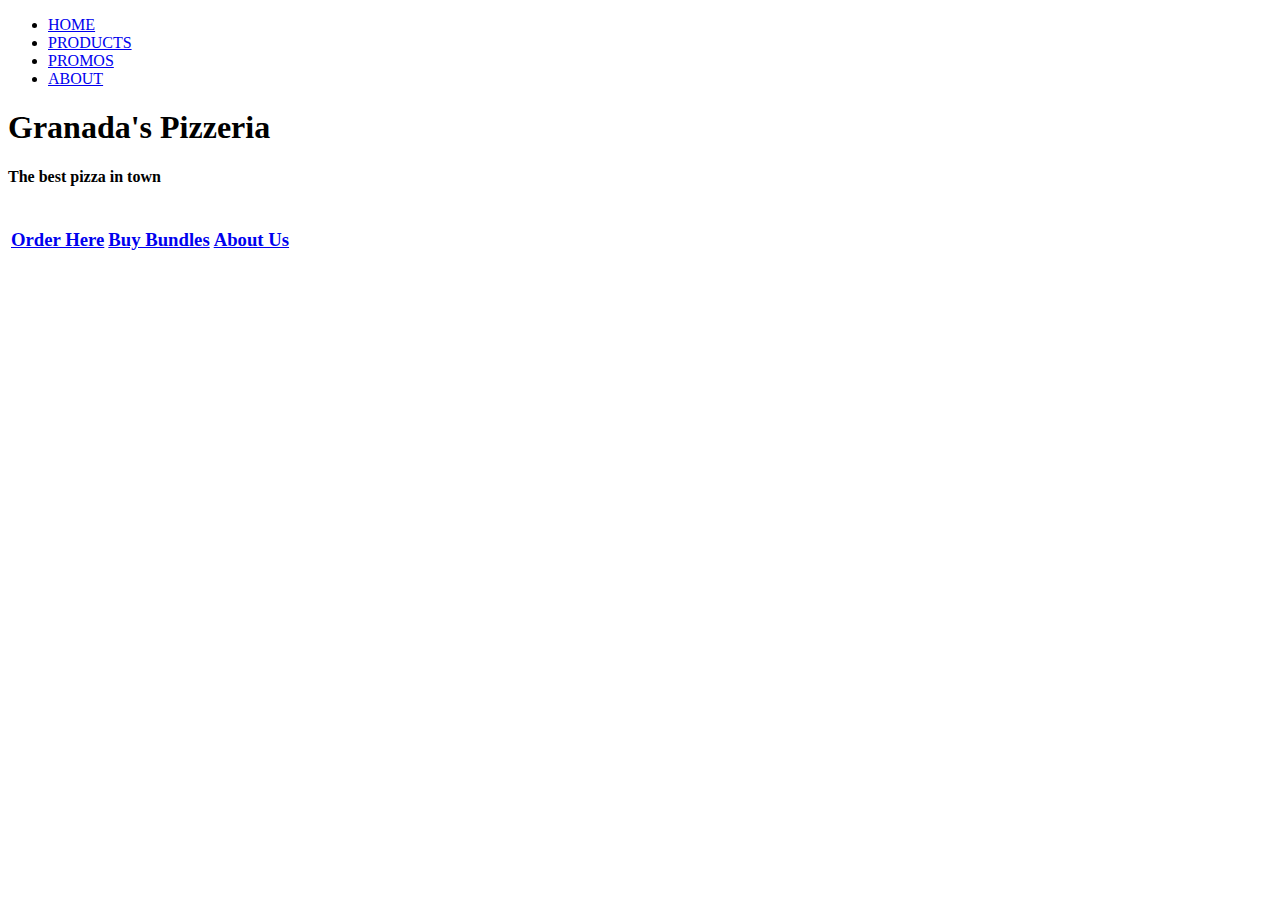
==== Granada_Pizzeria/index.html @ 4a527aad "Update index.html" ====
<!DOCTYPE html>
<html lang="en">
<head>
    <meta charset="UTF-8">
    <meta http-equiv="X-UA-Compatible" content="IE=edge">
    <meta name="viewport" content="width=device-width, initial-scale=1.0">
    <title>Granada Homepage</title>
    <link href="style.css" rel="stylesheet" type="text/css">
</head>
<body>
    <div class="row">
        <ul class="main-nav">
        <li class=active><a href="index.html">HOME</a></li>
        <li><a href="Webpages/Products.html">PRODUCTS</a></li>
        <li><a href="Webpages/Promo.html">PROMOS</a></li>  
        <li><a href="Webpages/About.html">ABOUT</a></li>   
        </ul>
    </div>
    <div class ="name">
        <h1>Granada's Pizzeria</h1>  
    </div>
    <div class ="tagline">
        <h4>The best pizza in town</h4>  
    </div>
    <table class = "table">
        <tr>
        <td> <h3> <a href="Webpages/Products.html">Order Here</a></h3></td>
        <td> <h3> <a href="Webpages/Promo.html">Buy Bundles</a></h3></td>
        <td> <h3> <a href="Webpages/About.html">About Us</a></h3></td>
        </tr>
    </table>
</body>
</html>
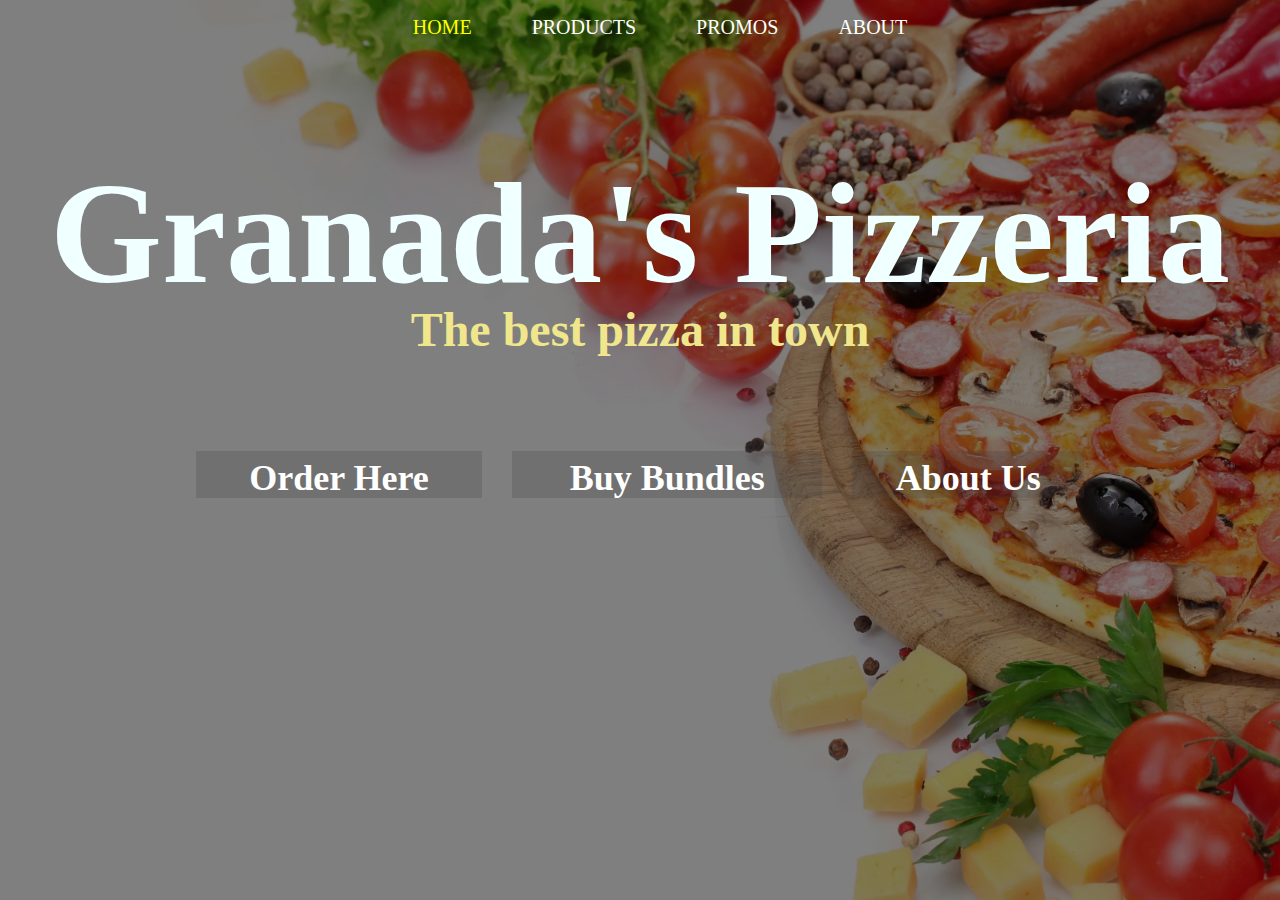
==== commit 912399e7: "Add files via upload" ====
--- a/Granada_Pizzeria/index.html
+++ b/Granada_Pizzeria/index.html
@@ -16,12 +16,15 @@
         <li><a href="Webpages/About.html">ABOUT</a></li>   
         </ul>
     </div>
+
     <div class ="name">
         <h1>Granada's Pizzeria</h1>  
     </div>
+    
     <div class ="tagline">
         <h4>The best pizza in town</h4>  
     </div>
+
     <table class = "table">
         <tr>
         <td> <h3> <a href="Webpages/Products.html">Order Here</a></h3></td>
@@ -29,5 +32,6 @@
         <td> <h3> <a href="Webpages/About.html">About Us</a></h3></td>
         </tr>
     </table>
+
 </body>
-</html>
+</html>--- a/Granada_Pizzeria/style.css
+++ b/Granada_Pizzeria/style.css
@@ -0,0 +1,89 @@
+body
+{
+    background-image:linear-gradient(rgba(0,0,0,0.5),rgba(0, 0, 0, 0.5)), url(Media/bg.jpg);
+    background-size:cover;
+    background-position: center; 
+    height:10;  
+    background-attachment: fixed;
+    background-repeat: no-repeat;
+}
+.name
+{
+    font-size: 450%;
+    font-family: 'Ink free';
+    color:azure;
+    display:flex;
+    justify-content: center;
+    align-items: center;
+}
+.tagline
+{
+    margin-top: -175px;
+    font-size: 300%;
+    font-family: 'Ink free';
+    color:khaki;
+    display:flex;
+    justify-content: center;
+    align-items: center;
+}
+
+.table
+{
+    margin-left: auto;
+    margin-right: auto;
+    width: 75%;
+    border-spacing: 30px;
+}
+td 
+{
+    background-color: rgba(65, 62, 62, 0.226);
+}
+.table h3
+{
+    font-size: 225%;
+    font-family: 'Ink free';
+    color: aliceblue;
+    margin-top: 5px;
+    margin-bottom: -2px;
+    text-align: center;
+}
+.table a
+{
+    color: white;
+    text-decoration: none;
+}
+.table a:hover
+{
+    color:red; 
+}
+
+.main-nav
+{ 
+    display: flex;
+    justify-content: center;
+    align-items: center;
+}
+
+.main-nav li
+{
+    display:inline-block;
+}
+
+.main-nav li a
+{
+    color: white;
+    text-decoration: none;
+    padding: 8px 30px;
+    font-family: 'MV Boli';
+    font-size: 20px;
+}
+
+.main-nav li.active a
+{
+    color:yellow;
+}
+
+.main-nav li a:hover
+{
+    color:red;
+}
